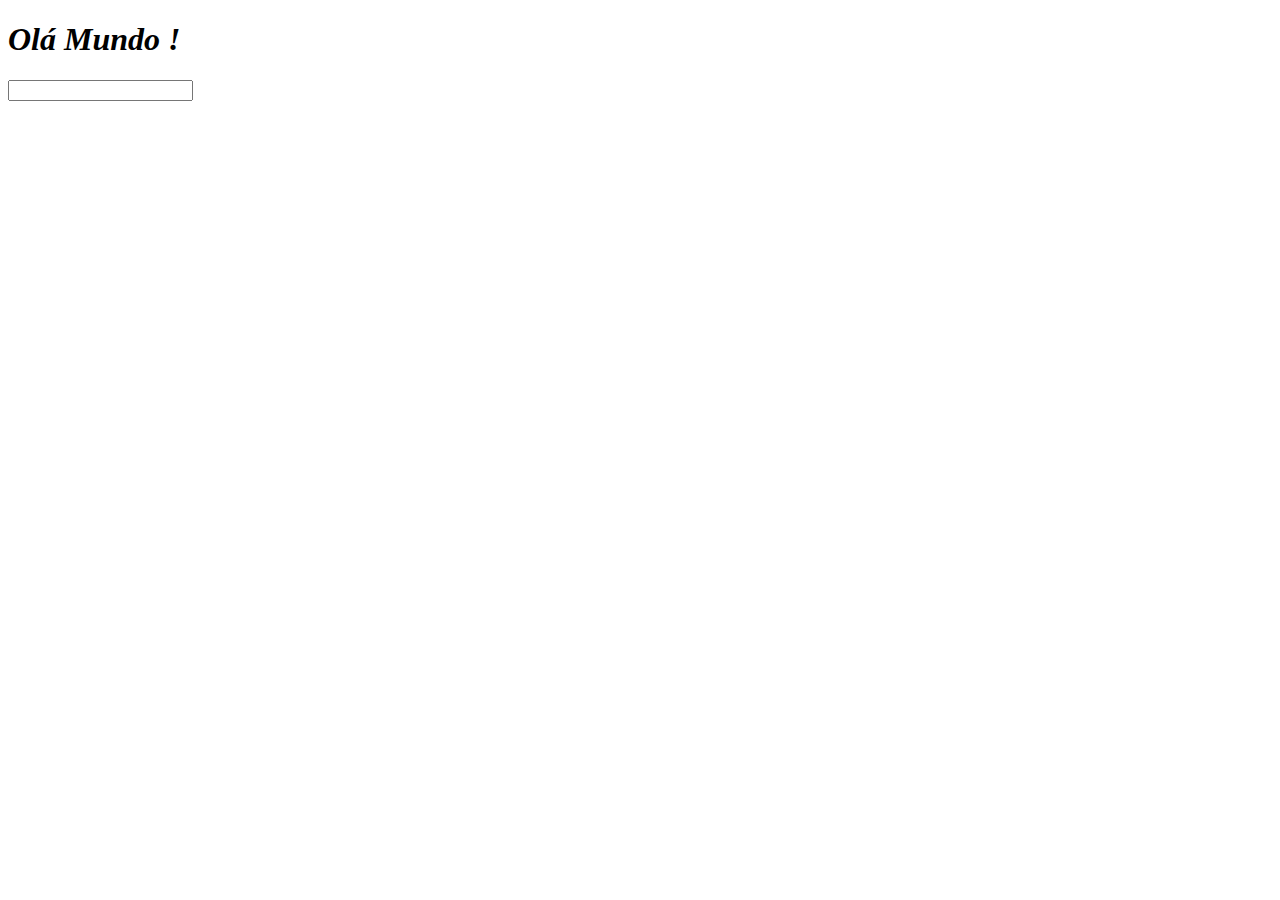
==== Criando Primeiras Páginas com HTML e CSS/Introdução ao HTML na Prática/index.html @ a572c504 "atualizado" ====
<!DOCTYPE html>
<html lang="en">
<head>
    <meta charset="UTF-8">
    <meta name="viewport" content="width=device-width, initial-scale=1.0">
    <title>Aprendendo</title>
</head>
<body>
    <h1 id="titulo"> <strong><i>Olá Mundo !</i></strong></h1>

    <input type="text" class="search">

</body>
</html>
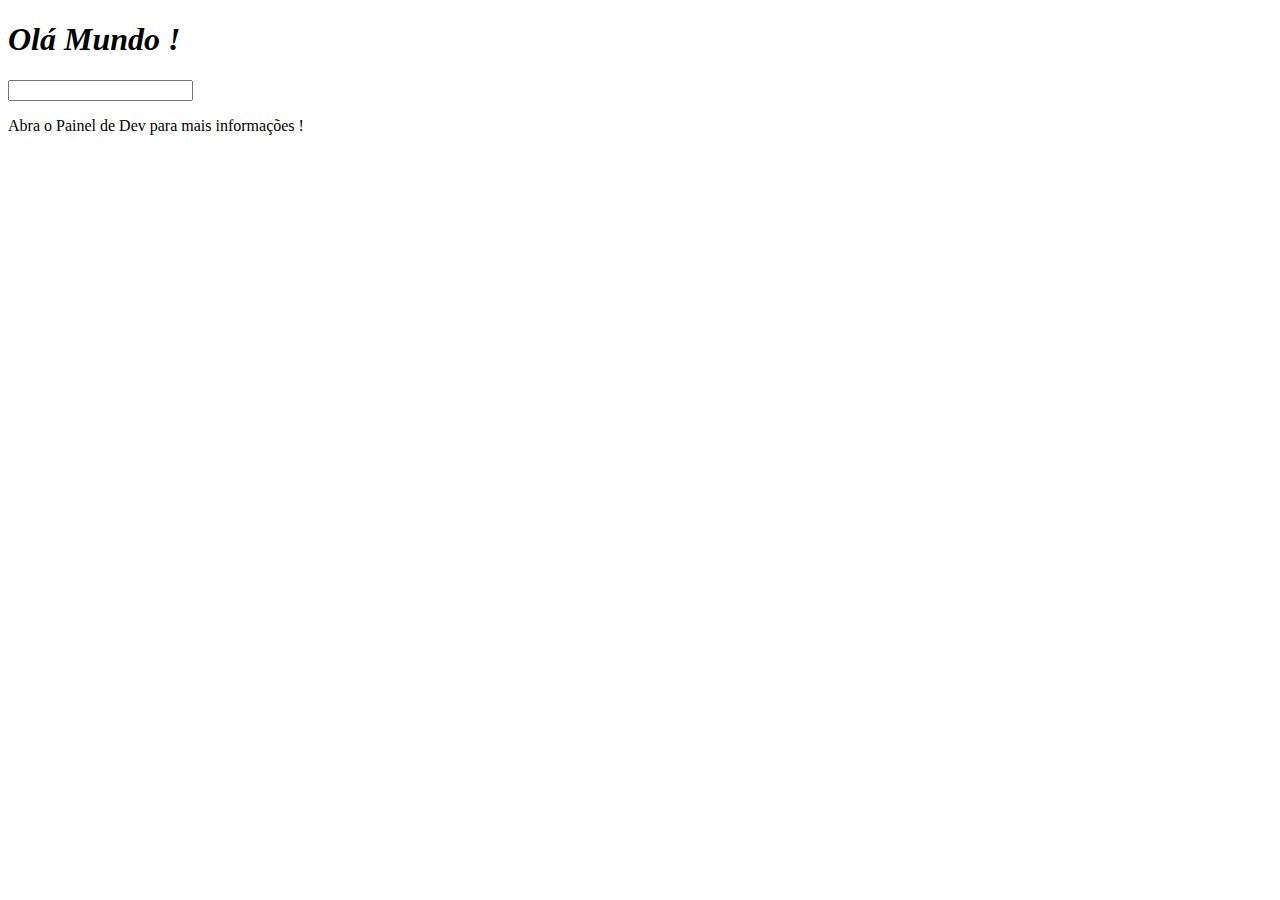
==== commit 616593a4: "atualizado" ====
--- a/Criando Primeiras Páginas com HTML e CSS/Introdução ao HTML na Prática/index.html
+++ b/Criando Primeiras Páginas com HTML e CSS/Introdução ao HTML na Prática/index.html
@@ -10,5 +10,51 @@
 
     <input type="text" class="search">
 
+    <p>Abra o Painel de Dev para mais informações !</p>
+
+    <!-- Tags de texto 
+    <h1> - <h6>: Cabeçalhos HTML que representam títulos de diferentes níveis.
+    <p>: Define um parágrafo de texto.
+    <a>: Cria um link para outra página ou recurso.
+    <strong>: Define um texto forte ou enfatizado.
+    <em>: Define um texto enfatizado ou ênfase.
+    <span>: É uma tag genérica usada para aplicar estilos ou manipular partes específicas de texto.
+    <br>: Cria uma quebra de linha.
+    <hr>: Insere uma linha horizontal para separação.
+    <blockquote>: Citação em bloco.
+    <q>: Define uma citação em linha.
+    <cite>: Cita o título de uma obra.
+    <code>: Define texto de código.
+    <pre>: Mantém a formatação do texto, incluindo espaços em branco e quebras de linha.
+    <abbr>: Define uma abreviação.
+    <sub>: Define texto como subscrito.
+    <sup>: Define texto como sobrescrito.
+    <del>: Define texto como deletado ou removido.
+    <ins>: Define texto como inserido.
+    <mark>: Destaca partes de texto.
+    <small>: Define texto como pequeno.
+    <time>: Representa uma data ou hora.
+
+    Tags de Lista
+
+    <ul>: Cria uma lista não ordenada, geralmente usando marcadores (pontos, círculos ou quadrados).
+    <ol>: Cria uma lista ordenada com números ou letras como marcadores.
+    <li>: Define um item de lista dentro de <ul> ou <ol>.
+    <dl>: Cria uma lista de definição, geralmente com termos <dt> seguidos de descrições
+    <dt>: Define um termo em uma lista de definição dentro de <dl>.
+    <dd>: Define uma descrição em uma lista de definição dentro de <dl>.
+    <menu>: Define um menu de navegação.
+    <dir> (deprecated): Antigamente usada para criar uma lista de diretórios, agora não é recomendada e é substituída pelas tags <ul> e <li>.
+    <menuitem>: Define um item de menu dentro de um elemento <menu>.
+
+    Tags de Links
+    <a>: Cria um hiperlink para outra página ou recurso.
+    <link>: Define metadados externos, como folhas de estilo CSS ou ícones de favoritos.
+    <nav>: Define uma seção de navegação em um documento.
+    <area>: Define uma área de imagem sensível em um mapa de imagem.
+    <base>: Define a URL base para todos os links em uma página.
+    <meta>: Define metadados sobre o documento HTML, como codificação de caracteres ou descrição.
+    -->
+
 </body>
 </html>